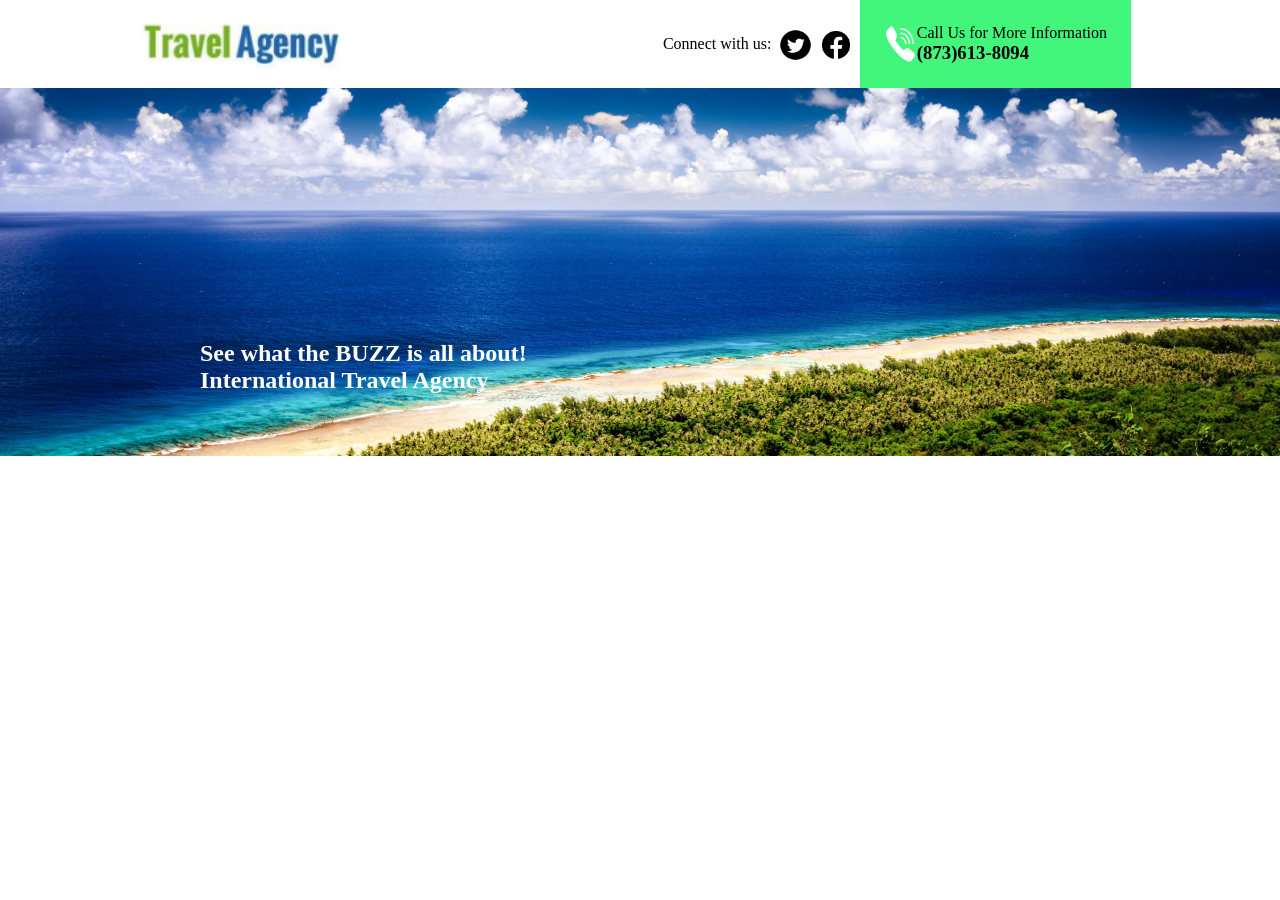
==== Project TravelAgency/index.html @ 41eb7451 "Add files via upload" ====
<!DOCTYPE html>
<html lang="pt">
<head>
    <meta charset="UTF-8">
    <meta name="viewport" content="width=device-width, initial-scale=1.0">
    <title>TravelAgency</title>
    <link rel="stylesheet" href="style.css">
</head>
<body>
<header>
    <div class="logo">
        <img src="img/logo.png" alt="logo TravelAgency" width="200px">
    </div>

    <nav>
        <ul>
            <li class="list_text">Connect with us:</li>
            <li class="llogo"><img src="img/twitter.png" alt="logo Twitter"></li>
            <li class="llogo"><img src="img/facebook.png" alt="logo Facebook"></li>
            <li><div class="contact_info">
                <img src="img/phone.png" alt="Icone de Telefone">
                <div class="info_text">
                    <p>Call Us for More Information</p>
                    <h3>(873)613-8094</h3>
                </div>
            </li>
        </ul>
    </nav>

    
    </div>
</header>

<main>
    <section class="section1">
        <img class="beach" src="img/beach.jpg" width="100%" alt="Foto de Praia">
        <div class="text_section1">
            <h2>See what the BUZZ is all about!</h2>
            <h1>International Travel Agency</h1>
        </div>

    </section>
</main>




</body>
</html>
---- Project TravelAgency/style.css ----
* {
    margin: 0;
    padding: 0;
    box-sizing: border-box;
}

header {
    display: flex;
    justify-content: space-around;
}

.logo {
    margin-top: 1.5rem;
}

nav {
    margin-left: 2.5rem;
}

nav ul {
    list-style-type: none;
    display: flex;
}

nav li {
    margin-right: 0.5rem;
    float: right;
}

.list_text {
    margin-top: 2.2rem;
}

.llogo {
    margin-top: 1.8rem;
}

nav img {
    width: 32.5px;
}

.contact_info {
    background-color: #42f57b;
    display: flex;
    padding: 1.5rem;
}

.text_section1 {
    position: absolute;
    top: 340px;
    left: 200px;
    color: white;
}

.beach {
    opacity: 2;
}
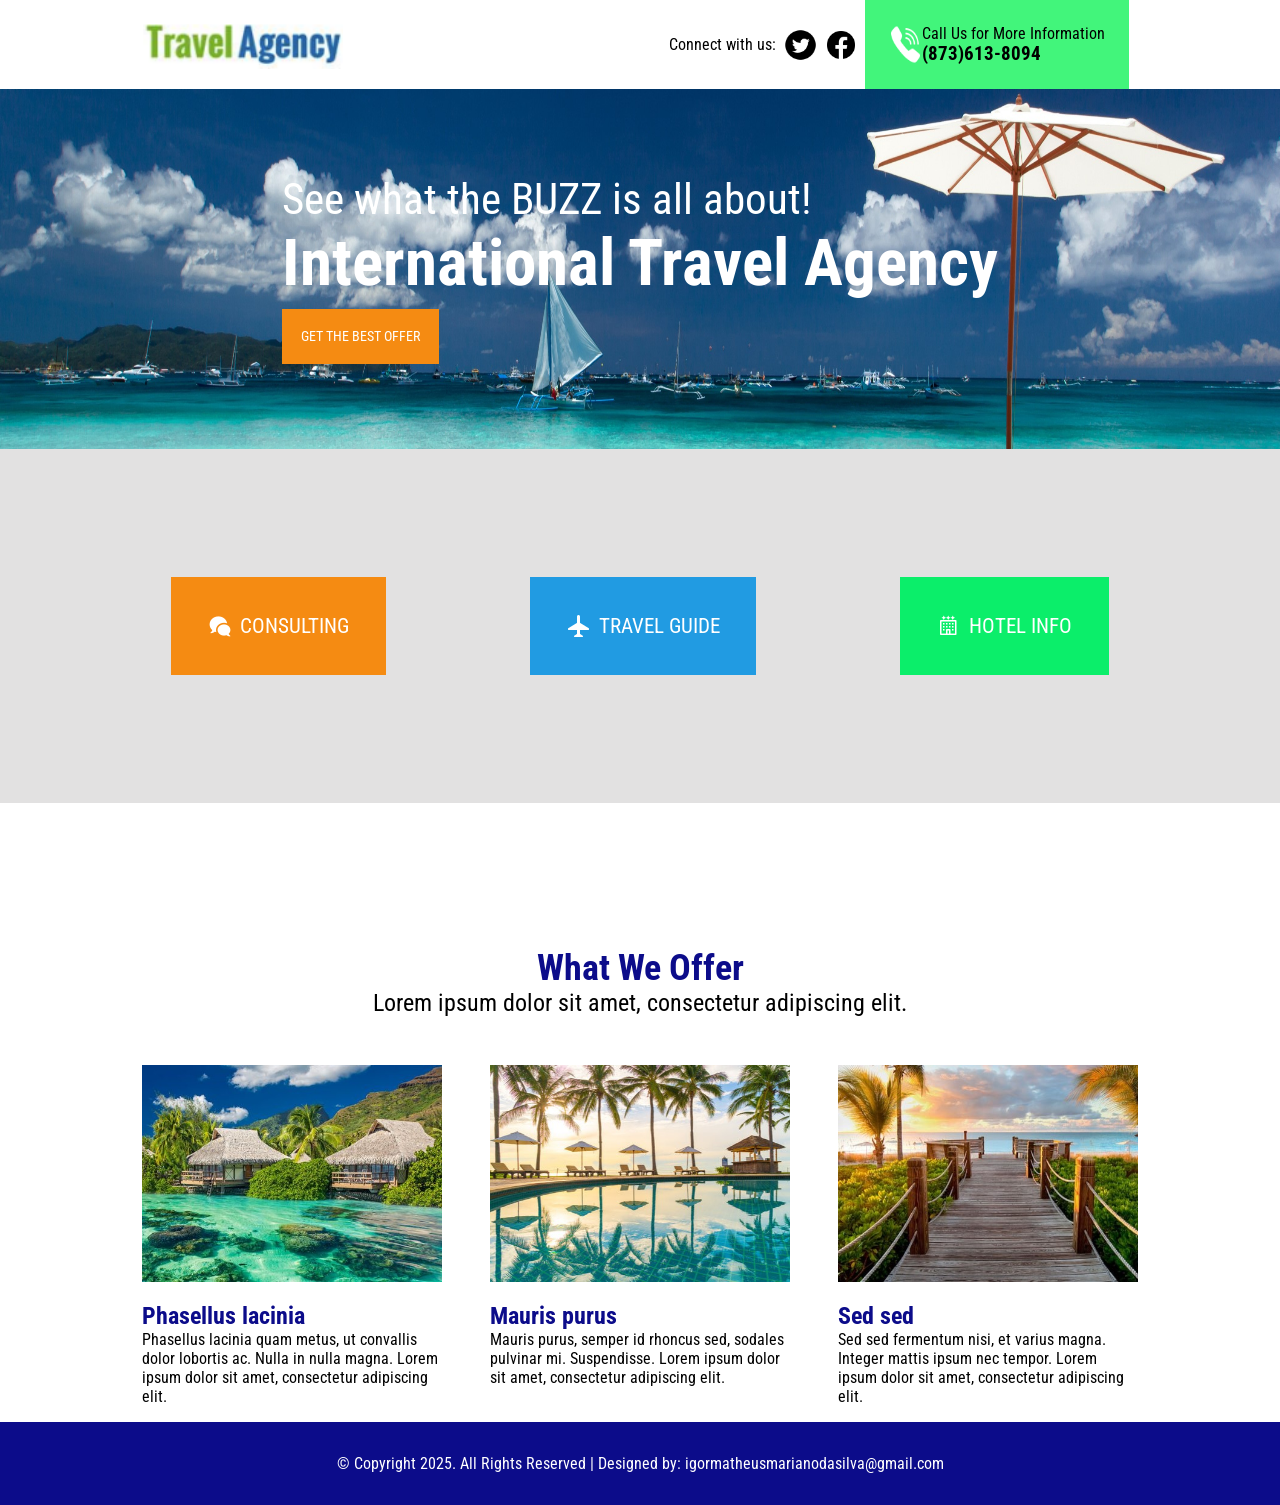
==== commit f74190a9: "Add files via upload" ====
--- a/Project TravelAgency/index.html
+++ b/Project TravelAgency/index.html
@@ -5,6 +5,9 @@
     <meta name="viewport" content="width=device-width, initial-scale=1.0">
     <title>TravelAgency</title>
     <link rel="stylesheet" href="style.css">
+    <link rel="preconnect" href="https://fonts.googleapis.com">
+    <link rel="preconnect" href="https://fonts.gstatic.com" crossorigin>
+    <link href="https://fonts.googleapis.com/css2?family=Roboto+Condensed:ital,wght@0,100..900;1,100..900&display=swap" rel="stylesheet">
 </head>
 <body>
 <header>
@@ -35,13 +38,69 @@
     <section class="section1">
         <img class="beach" src="img/beach.jpg" width="100%" alt="Foto de Praia">
         <div class="text_section1">
-            <h2>See what the BUZZ is all about!</h2>
+            <p>See what the BUZZ is all about!</p>
             <h1>International Travel Agency</h1>
+            <div class="sectionOF">
+                <button>GET THE BEST OFFER</button> 
+            </div>
         </div>
+    </section>
 
+    <section class="section2">
+        <div class="container1">
+            <div class="container_item chatbox">
+                <img class="chat" src="img/chat.png">
+                <p>CONSULTING</p>
+            </div>
+            <div class="container_item planebox">
+                <img class="airplane" src="img/airplane.png">
+                <p>TRAVEL GUIDE</p>
+            </div>
+            <div class="container_item hotelbox">
+                <img class="hotel" src="img/hotel.png">
+                <p>HOTEL INFO</p>
+            </div>
+        </div>
     </section>
+
+    <section class="section3">
+        <div class="sec3text">
+            <h1>What We Offer</h1>
+            <p>Lorem ipsum dolor sit amet, consectetur adipiscing elit.</p>
+        </div>
+        <div class="container2">
+            <div class="sec3geral">
+                <img class="sec3img" src="img/viagem1.jpg" width="300px" alt="Paisagem">
+                <div class="sec3text2">
+                    <h1>Phasellus lacinia</h1>
+                    <p>Phasellus lacinia quam metus, ut convallis dolor lobortis ac. Nulla in nulla magna. Lorem ipsum dolor sit amet, consectetur adipiscing elit.</p>
+                </div>
+            </div>
+            <div class="sec3geral">
+                
+                <img class="sec3img" src="img/viagem2.jpg" width="300px" alt="Paisagem">
+                <div class="sec3text2">
+                    <h1>Mauris purus</h1>
+                    <p>Mauris purus, semper id rhoncus sed, sodales pulvinar mi. Suspendisse. Lorem ipsum dolor sit amet, consectetur adipiscing elit.</p>
+                </div>
+            </div>
+            <div class="sec3geral">
+                <img class="sec3img" src="img/viagem3.jpg" width="300px" alt="Paisagem">
+                <div class="sec3text2">
+                    <h1>Sed sed</h1>
+                    <p>Sed sed fermentum nisi, et varius magna. Integer mattis ipsum nec tempor. Lorem ipsum dolor sit amet, consectetur adipiscing elit.</p>
+                </div>
+            </div>
+        </div>
+    </section>
+
 </main>
 
+<footer>
+    <div class="foot">
+        <p>&copy; Copyright 2025. All Rights Reserved | Designed by: igormatheusmarianodasilva@gmail.com</p>
+    </div>
+</footer>
 
 
 
--- a/Project TravelAgency/style.css
+++ b/Project TravelAgency/style.css
@@ -2,11 +2,13 @@
     margin: 0;
     padding: 0;
     box-sizing: border-box;
+    font-family: "Roboto Condensed";
 }
 
 header {
     display: flex;
     justify-content: space-around;
+    flex-wrap: wrap;
 }
 
 .logo {
@@ -20,6 +22,7 @@
 nav ul {
     list-style-type: none;
     display: flex;
+    flex-wrap: wrap;
 }
 
 nav li {
@@ -45,13 +48,117 @@
     padding: 1.5rem;
 }
 
+.section1 {
+    display: flex;
+    justify-content: center;
+}
+
+.beach {
+   position: absolute;
+   z-index: -9;
+   height: calc(50vh - 90px);
+}
+
 .text_section1 {
-    position: absolute;
-    top: 340px;
-    left: 200px;
+    font-size: 2.7rem;
+    color: white;
+    display: flex;
+    flex-direction: column;
+    width: 56%;
+    justify-content: center;
+    height: calc(50vh - 90px);
+}
+
+.sectionOF button {
+    font-size: 0.9rem;
+    text-align: center;
+    background-color: rgb(245, 139, 18);
+    color: white;
+    border: 0;
+    padding: 1.2rem;
+}
+
+.section2 {
+    background-color: rgb(226, 225, 225);
+    width: 100%;
+    color: white;
+    font-size: 1.3rem;
+}
+
+.container1 {
+    display: flex;
+    justify-content: center;
+    padding: 3.5rem;
+    flex-wrap: wrap;
+}
+
+.container_item p{
+    margin-left: 0.5rem;
+}
+.chatbox {
+    background-color: rgb(245, 139, 18);
+    display: flex;
+    padding: 2.3rem;
+    margin: 4.5rem;
+}
+
+.planebox {
+    background-color: rgb(33, 155, 226);
+    display: flex;
+    padding: 2.3rem;
+    margin: 4.5rem;
+}
+
+.hotelbox {
+    background-color: rgb(11, 238, 106);
+    display: flex;
+    padding: 2.3rem;
+    margin: 4.5rem;
+}
+
+.sec3text {
+    padding-top: 9rem;
+    font-size: 1.5rem;
+    text-align: center;
+    margin-bottom: 3rem;
+}
+
+.sec3text h1 {
+    color: rgb(12, 12, 138);
+}
+
+.container2 {
+    display: flex;
+    justify-content: center;
+    gap: 3rem;
+    flex-wrap: wrap;
+}
+
+.sec3text2 {
+    width: 300px;
+    margin-top: 1rem;
+    margin-bottom: 1rem;
+}
+
+.sec3text2 h1 {
+    color: rgb(12, 12, 138);
+}
+
+.foot {
+    background-color: rgb(12, 12, 138);
+    width: 100%;
+    padding: 2rem;
+    text-align: center;
     color: white;
 }
 
-.beach {
-    opacity: 2;
-}
+@media screen and (max-width: 600px) {
+
+    .container_item {
+        width: 80%;
+        justify-content: center;
+    }
+    .foot {
+        margin-top: 2.2rem;
+    }
+}
